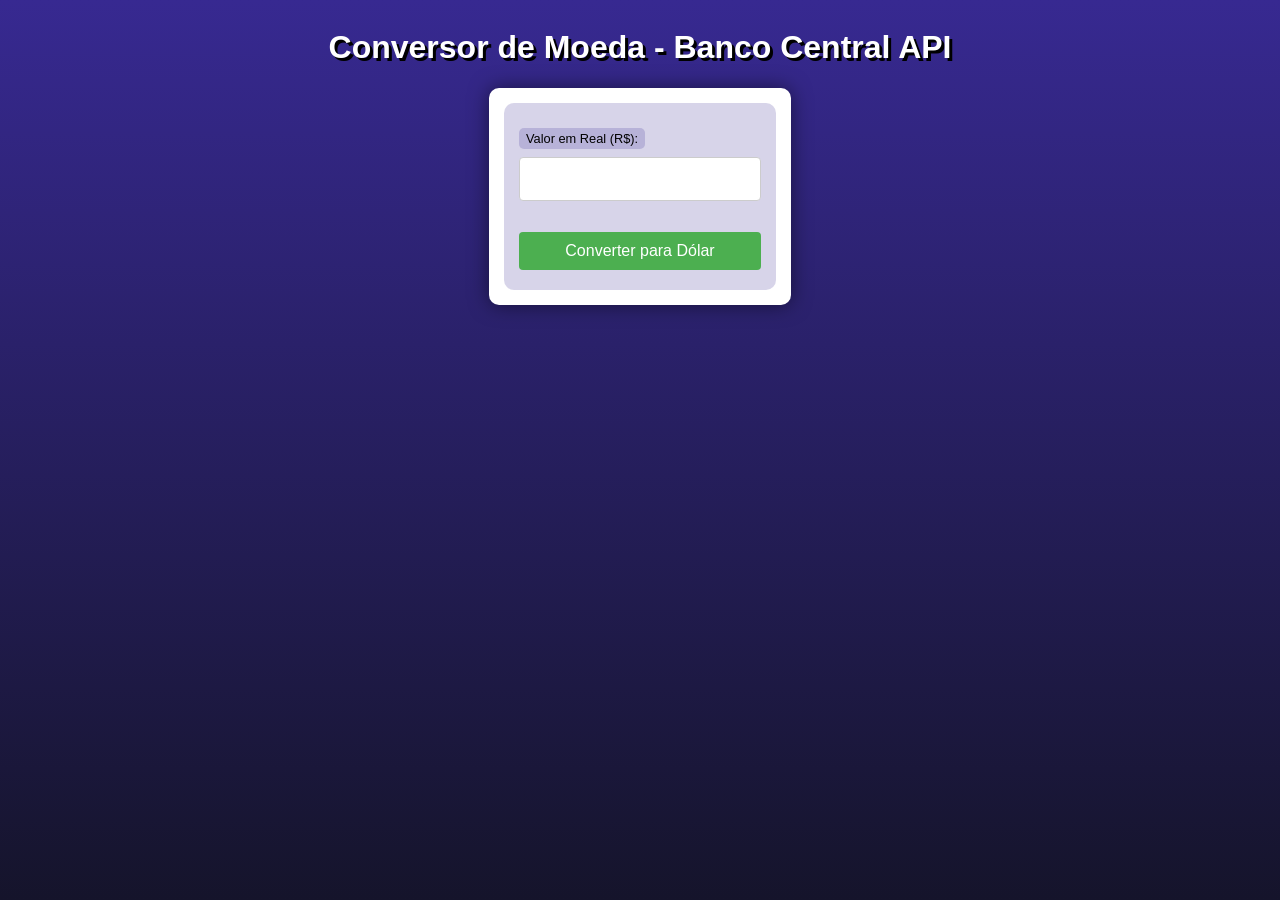
==== ex009/index.html @ e913bd3f "Testes e exercicios em php usando operadores aritimeticos" ====
<!DOCTYPE html>
<html lang="pt-br">
<head>
    <meta charset="UTF-8">
    <meta name="viewport" content="width=device-width, initial-scale=1.0">
    <title>Conversor Real → Dólar (API BC)</title>
    <link rel="stylesheet" href="style.css">
</head>
<body>
    <header>
        <h1>Conversor de Moeda - Banco Central API</h1>
    </header>
    <section>
        <form action="resultado.php" method="get">
            <label for="valor">Valor em Real (R$):</label>
            <input type="number" id="valor" name="valor" step="0.01" min="0" required>
            <br><br>
            <input type="submit" value="Converter para Dólar">
        </form>
    </section>
</body>
</html>
---- ex009/style.css ----
@charset "UTF-8";

* {
    font-family: Verdana, Geneva, Tahoma, sans-serif;
    box-sizing: border-box;
}

body {
    background-color: #15142b;
    background-image: linear-gradient(180deg, #372991, #15142b);
    background-repeat: no-repeat;
    background-position: center center;
    background-size: cover;
    background-attachment: fixed;

    display: flex;
    flex-direction: column;
    flex-wrap: nowrap;
    justify-content: center;
    align-items: center;
}

header, main, section, article {
    max-width: 700px;
}

header > h1 {
    color: white;
    text-shadow: 3px 3px 0px black;
}

main, section, article {
    background-color: white;
    padding: 15px;
    margin-bottom: 20px;
    border-radius: 10px;
    box-shadow: 0px 0px 20px rgba(0, 0, 0, 0.502);
}

footer {
    display: block;
    width: 100vw;
    background-color: #291f6c;
    color: white;
    text-align: center;
    margin-top: auto;
    padding: 5px;
}

p {
    text-align: justify;
    line-height: 1.5em;
}

h2, h3, h4 {
    color: #372991;
    margin: 0 0 10px 0;
}

a {
    color: #15142b;
    background-color: rgba(55, 41, 145, 0.1);
    padding: 0 3px;
    font-weight: 600;
    text-decoration: none;
    border-bottom: .5px dotted #372991;
}

a:hover {
    color: #372991;
    border-bottom: 1px solid #372991;
}

table {
    min-width: 400px;
    border-spacing: 0px;
    border: 0.5px solid #372991;
    margin: 10px auto;
}

table th {
    background-color: #372991;
    color: white;
    padding: 5px;
    text-align: left;
}

table td {
    padding: 5px;
}

table tr {
    background-color: rgba(55, 41, 145, 0.05);
}

table tr:nth-child(odd) {
    background-color: rgba(55, 41, 145, 0.3);
}

table.divisao {
    border: 1px solid white;
}

table.divisao td {
    background-color: white;
    padding: 20px;
    text-align: center;
    font-size: 2.5em;
}

table.divisao  tr:nth-child(1) td:nth-child(2) {
    border-bottom: 3px solid black;
    border-left: 3px solid black;
}

table.divisao tr:nth-child(2) td:nth-child(2) {
    border-left: 3px solid black;
}

table.divisao tr:nth-child(2) td:nth-child(1) {
    text-decoration: underline;
}

ul > li::marker {
    color: #372991;
}

form {
    background-color: rgba(55, 41, 145, 0.2);
    padding: 15px;
    border-radius: 10px;
}

form label {
    display: block;
    width: fit-content;
    font-size: 0.8em;
    font-weight: 100;
    background-color: rgba(55, 41, 145, 0.2);
    padding: 3px 7px;
    margin-top: 10px;
    margin-bottom: 0px;
    border-radius: 5px;
}

input[type=text], [type=number], select, input[type=date], input[type=date], input[type=datetime], input[type=email], input[type=month], input[type=password], input[type=range], input[type=tel], input[type=time], input[type=week] {
    width: 100%;
    padding: 12px 20px;
    font-size: 1em;
    margin: 8px 0;
    display: inline-block;
    border: 1px solid #ccc;
    border-radius: 4px;
    box-sizing: border-box;
}

input[type=submit] {
    width: 100%;
    background-color: #4CAF50;
    font-size: 1em;
    color: white;
    padding: 10px 20px;
    margin: 5px 0;
    border: none;
    border-radius: 4px;
    cursor: pointer;
}

input[type=submit]:hover {
    background-color: #45a049;
}

input[type=reset] {
    width: 100%;
    background-color: #eb9903;
    font-size: 1em;
    color: white;
    padding: 10px 20px;
    margin: 5px 0;
    border: none;
    border-radius: 4px;
    cursor: pointer;
}

input[type=reset]:hover {
    background-color: #c27013;
}

input[type=button], button {
    width: 100%;
    background-color: #372991;
    font-size: 1em;
    color: white;
    padding: 10px 20px;
    margin: 5px 0;
    border: none;
    border-radius: 4px;
    cursor: pointer;
}

input[type=button]:hover, button:hover {
    background-color: #291f6c;
}

fieldset {
    border: 0.5px dotted #372991;
}

fieldset > legend {
    font-size: 0.8em;
    font-weight: 100;
    background-color: rgba(55, 41, 145, 0.2);
    padding: 3px 7px;
    border-radius: 5px;
}

input[type=radio] + label, input[type=checkbox] + label {
    display: inline-block;
    font-size: 1em;
    background-color: rgba(0, 0, 0, 0);
}

.btn {
    display: inline-block;
    background-color: #372991;
    color: white;
    padding: 10px 20px;
    text-decoration: none;
    border-radius: 4px;
    font-weight: bold;
}

.btn:hover {
    background-color: #291f6c;
}
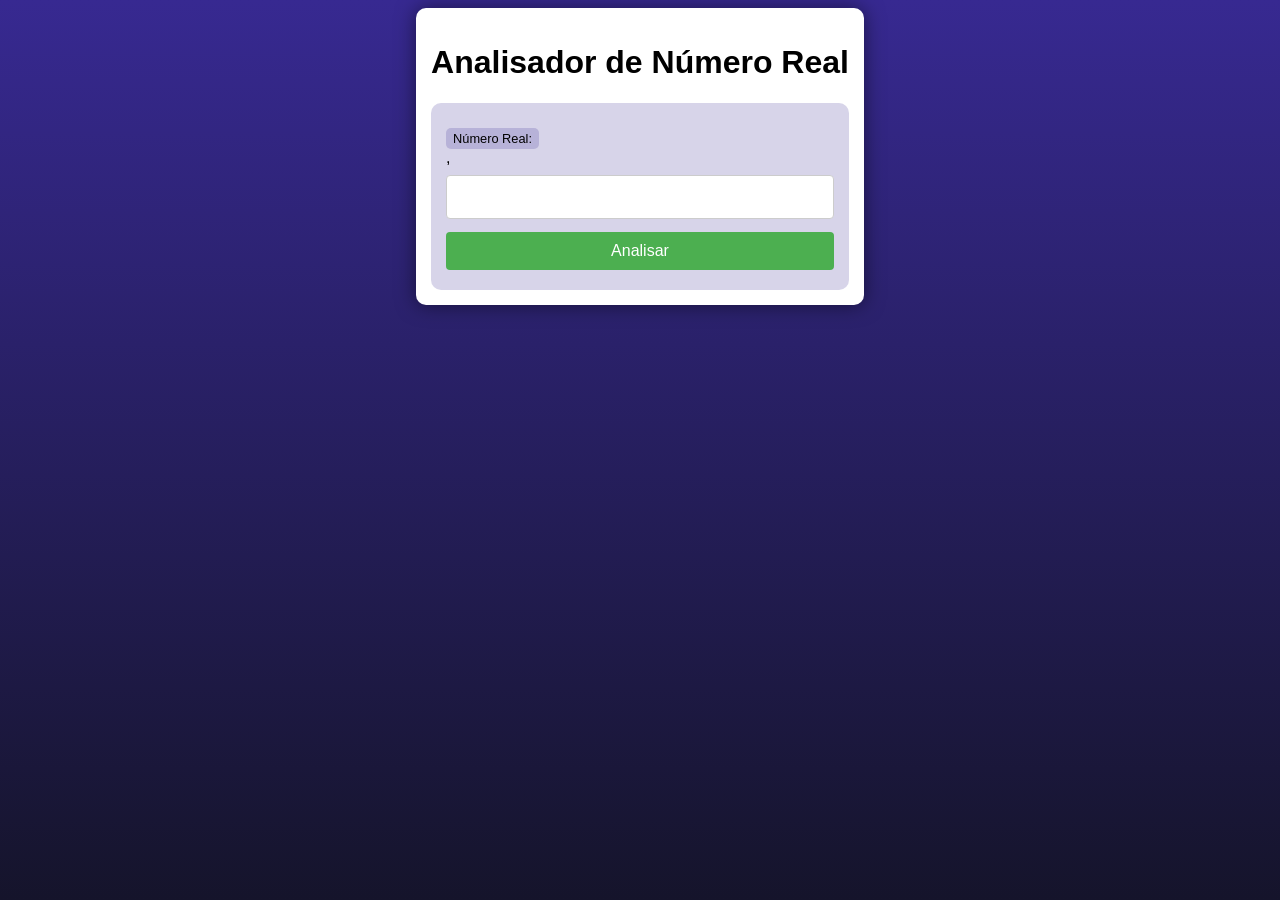
==== commit c8ad00c1: "Analisador de numero real" ====
--- a/ex009/index.html
+++ b/ex009/index.html
@@ -3,20 +3,18 @@
 <head>
     <meta charset="UTF-8">
     <meta name="viewport" content="width=device-width, initial-scale=1.0">
-    <title>Conversor Real → Dólar (API BC)</title>
+    <title>Desafio PHP</title>
     <link rel="stylesheet" href="style.css">
 </head>
 <body>
-    <header>
-        <h1>Conversor de Moeda - Banco Central API</h1>
-    </header>
-    <section>
-        <form action="resultado.php" method="get">
-            <label for="valor">Valor em Real (R$):</label>
-            <input type="number" id="valor" name="valor" step="0.01" min="0" required>
-            <br><br>
-            <input type="submit" value="Converter para Dólar">
+    <main>
+        <h1>Analisador de Número Real</h1>
+        <form action="numero.php" method="post">
+            <label for="n">Número Real: </label>
+            ,<input type= "number" name="n" id="n" step="0.00001">
+            <input type="submit" value="Analisar">
         </form>
-    </section>
+    </main>
+    
 </body>
-</html>
+</html>
--- a/ex009/style.css
+++ b/ex009/style.css
@@ -70,6 +70,7 @@
     color: #372991;
     border-bottom: 1px solid #372991;
 }
+
 
 table {
     min-width: 400px;
